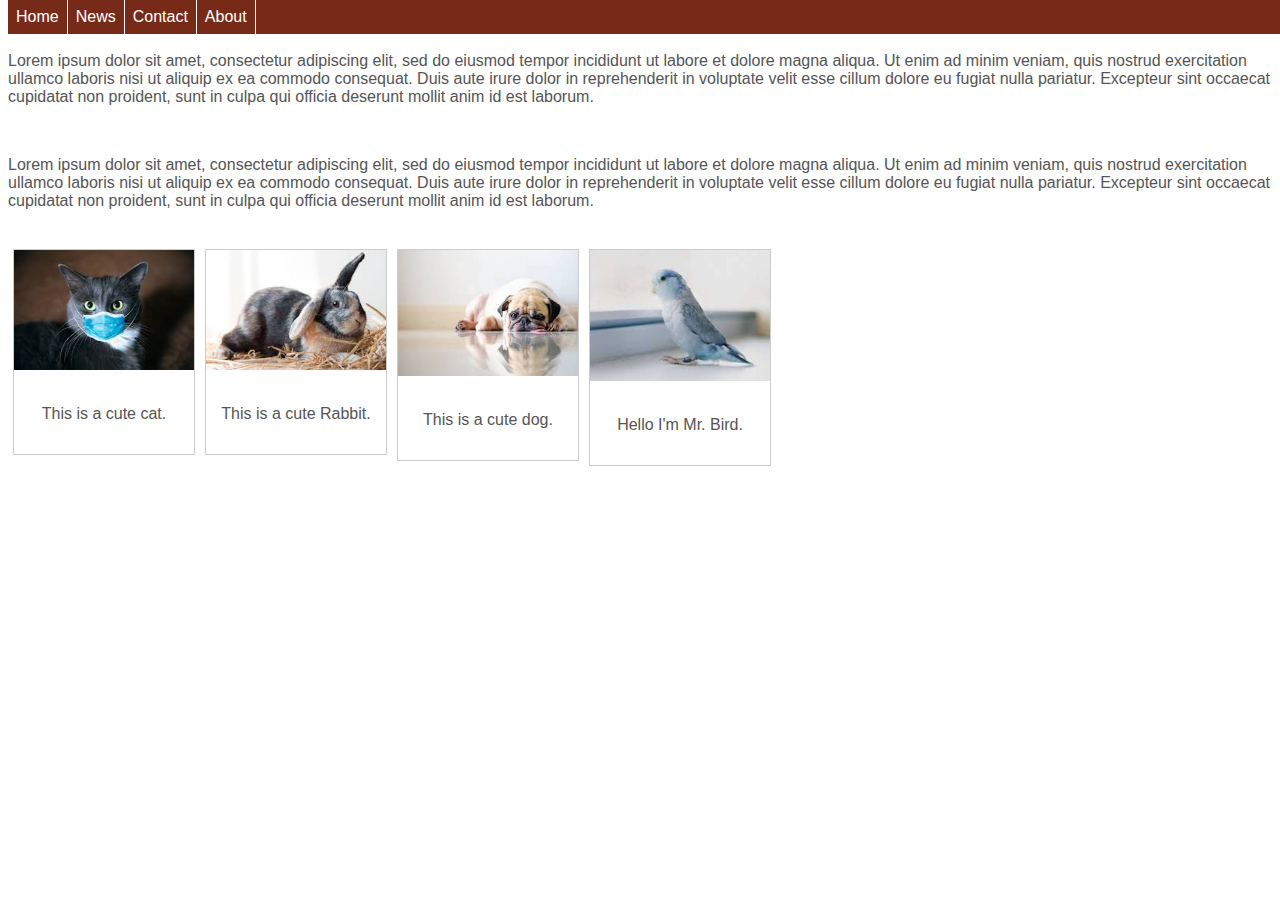
==== about.html @ a3bfcf7d "Added child pages" ====
<!DOCTYPE html>
<html>
  <head>
    <link rel="stylesheet" href="styles.css" />
    <title>HTML Intro</title>
  </head>
  <header>
    <ul>
      <li><a href="index.html">Home</a></li>
      <li><a href="news.html">News</a></li>
      <li><a href="contact.html">Contact</a></li>
      <li><a href="about.html">About</a></li>
    </ul>
  </header>
  <body>
    <!-- some placeholder text to demonstrate the fixed nav bar https://www.lipsum.com/ -->
    <p>
      Lorem ipsum dolor sit amet, consectetur adipiscing elit, sed do eiusmod
      tempor incididunt ut labore et dolore magna aliqua. Ut enim ad minim
      veniam, quis nostrud exercitation ullamco laboris nisi ut aliquip ex ea
      commodo consequat. Duis aute irure dolor in reprehenderit in voluptate
      velit esse cillum dolore eu fugiat nulla pariatur. Excepteur sint occaecat
      cupidatat non proident, sunt in culpa qui officia deserunt mollit anim id
      est laborum.
    </p>
    <br />

    <p>
      Lorem ipsum dolor sit amet, consectetur adipiscing elit, sed do eiusmod
      tempor incididunt ut labore et dolore magna aliqua. Ut enim ad minim
      veniam, quis nostrud exercitation ullamco laboris nisi ut aliquip ex ea
      commodo consequat. Duis aute irure dolor in reprehenderit in voluptate
      velit esse cillum dolore eu fugiat nulla pariatur. Excepteur sint occaecat
      cupidatat non proident, sunt in culpa qui officia deserunt mollit anim id
      est laborum.
    </p>
    <br />
    <!-- Image Gallery -->
    <div class="gallery">
      <a target="_blank" href="src/img/img_cat.jpeg">
        <img
          src="src/img/img_cat.jpeg"
          alt="Cat"
          width="600px"
          height="400px"
        />
      </a>
      <div class="desc"><p>This is a cute cat.</p></div>
    </div>
    <div class="gallery">
      <a target="_blank" href="src/img/img_rabbit.jpeg">
        <img
          src="src/img/img_rabbit.jpeg"
          alt="Rabbit"
          width="600px"
          height="400px"
        />
      </a>
      <div class="desc"><p>This is a cute Rabbit.</p></div>
    </div>
    <div class="gallery">
      <a target="_blank" href="src/img/img_dog.jpeg">
        <img
          src="src/img/img_dog.jpeg"
          alt="Dog"
          width="600px"
          height="400px"
        />
      </a>
      <div class="desc"><p>This is a cute dog.</p></div>
    </div>
    <div class="gallery">
      <a target="_blank" href="src/img/img_bird.jpeg">
        <img
          src="src/img/img_bird.jpeg"
          alt="Bird"
          width="600px"
          height="400px"
        />
      </a>
      <div class="desc"><p>Hello I'm Mr. Bird.</p></div>
    </div>
  </body>
</html>
---- styles.css ----
/* make space at the top of the screen for the navigation bar */
body {
  padding-top: 28px;
  font-family: "Arial", "Helvetica", "sans-serif";
}

body p {
  color: #555;
}

/* overflow:hidden is added to the ul element to prevent li elements from going outside of the list */

ul {
  list-style-type: none;
  margin: 0;
  padding: 0;
  overflow: hidden;
  background-color: #772a18;
  position: fixed;
  top: 0;
  width: 100%;
}

li {
  float: left;
}

/* A background color is added to the links to show the link area. The whole link area is clickable, not just the text */
li a {
  display: block;
  padding: 8px;
  text-decoration: none;
  color: #fff;
  border-right: 1px solid #f7faf9;
}

/* The background color of links changes when the cursor hovers over them */
a:hover {
  background-color: #000;
}

/* Image gallery */
div.gallery {
  margin: 5px;
  border: 1px solid #ccc;
  float: left;
  width: 180px;
}

div.gallery:hover {
  border: 1px solid #777;
}

div.gallery img {
  width: 100%;
  height: auto;
}

div.desc {
  padding: 15px;
  text-align: center;
}
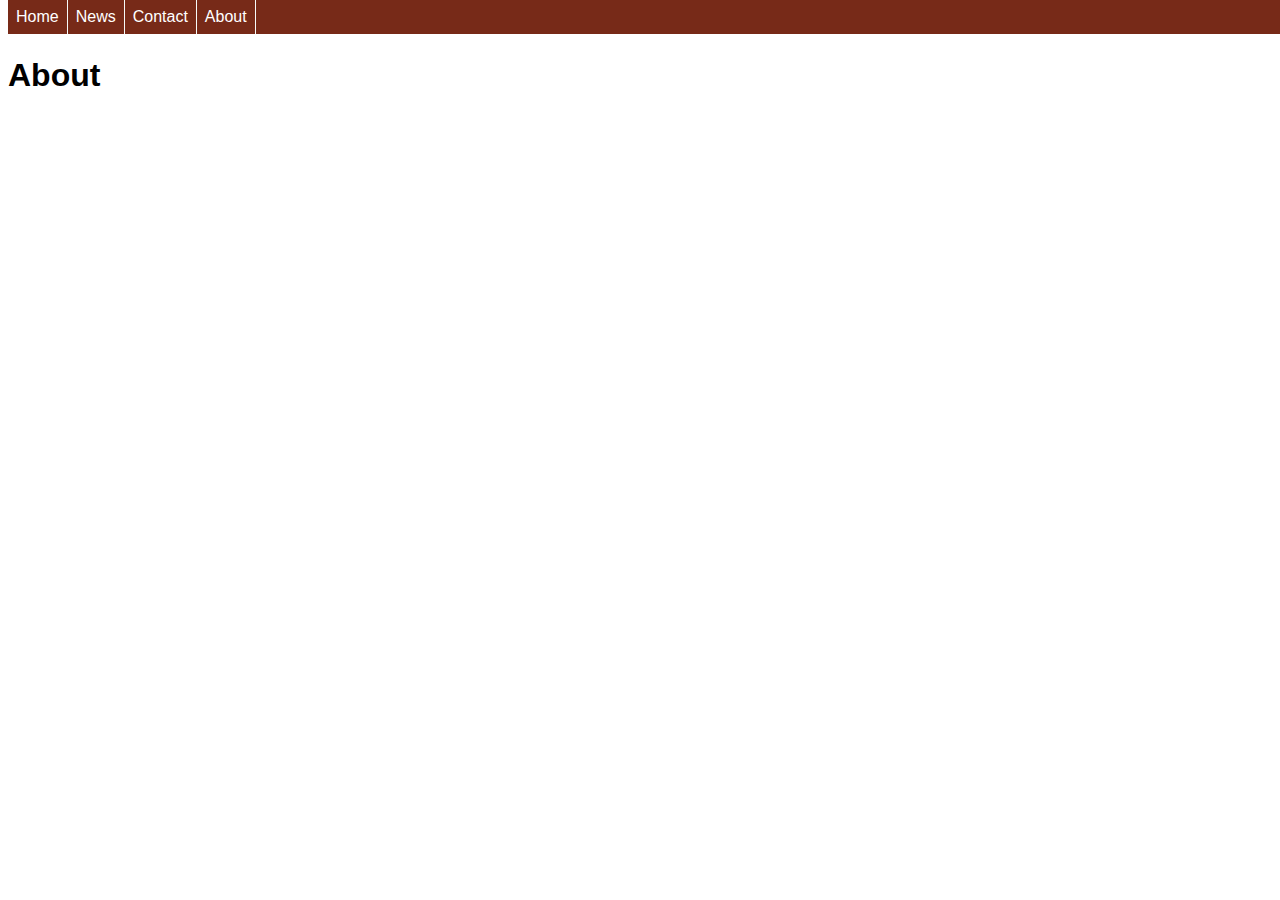
==== commit ae874a2b: "Added titles and headings to new pages" ====
--- a/about.html
+++ b/about.html
@@ -2,7 +2,7 @@
 <html>
   <head>
     <link rel="stylesheet" href="styles.css" />
-    <title>HTML Intro</title>
+    <title>About - HTML Intro</title>
   </head>
   <header>
     <ul>
@@ -13,72 +13,6 @@
     </ul>
   </header>
   <body>
-    <!-- some placeholder text to demonstrate the fixed nav bar https://www.lipsum.com/ -->
-    <p>
-      Lorem ipsum dolor sit amet, consectetur adipiscing elit, sed do eiusmod
-      tempor incididunt ut labore et dolore magna aliqua. Ut enim ad minim
-      veniam, quis nostrud exercitation ullamco laboris nisi ut aliquip ex ea
-      commodo consequat. Duis aute irure dolor in reprehenderit in voluptate
-      velit esse cillum dolore eu fugiat nulla pariatur. Excepteur sint occaecat
-      cupidatat non proident, sunt in culpa qui officia deserunt mollit anim id
-      est laborum.
-    </p>
-    <br />
-
-    <p>
-      Lorem ipsum dolor sit amet, consectetur adipiscing elit, sed do eiusmod
-      tempor incididunt ut labore et dolore magna aliqua. Ut enim ad minim
-      veniam, quis nostrud exercitation ullamco laboris nisi ut aliquip ex ea
-      commodo consequat. Duis aute irure dolor in reprehenderit in voluptate
-      velit esse cillum dolore eu fugiat nulla pariatur. Excepteur sint occaecat
-      cupidatat non proident, sunt in culpa qui officia deserunt mollit anim id
-      est laborum.
-    </p>
-    <br />
-    <!-- Image Gallery -->
-    <div class="gallery">
-      <a target="_blank" href="src/img/img_cat.jpeg">
-        <img
-          src="src/img/img_cat.jpeg"
-          alt="Cat"
-          width="600px"
-          height="400px"
-        />
-      </a>
-      <div class="desc"><p>This is a cute cat.</p></div>
-    </div>
-    <div class="gallery">
-      <a target="_blank" href="src/img/img_rabbit.jpeg">
-        <img
-          src="src/img/img_rabbit.jpeg"
-          alt="Rabbit"
-          width="600px"
-          height="400px"
-        />
-      </a>
-      <div class="desc"><p>This is a cute Rabbit.</p></div>
-    </div>
-    <div class="gallery">
-      <a target="_blank" href="src/img/img_dog.jpeg">
-        <img
-          src="src/img/img_dog.jpeg"
-          alt="Dog"
-          width="600px"
-          height="400px"
-        />
-      </a>
-      <div class="desc"><p>This is a cute dog.</p></div>
-    </div>
-    <div class="gallery">
-      <a target="_blank" href="src/img/img_bird.jpeg">
-        <img
-          src="src/img/img_bird.jpeg"
-          alt="Bird"
-          width="600px"
-          height="400px"
-        />
-      </a>
-      <div class="desc"><p>Hello I'm Mr. Bird.</p></div>
-    </div>
+    <h1>About</h1>
   </body>
 </html>
